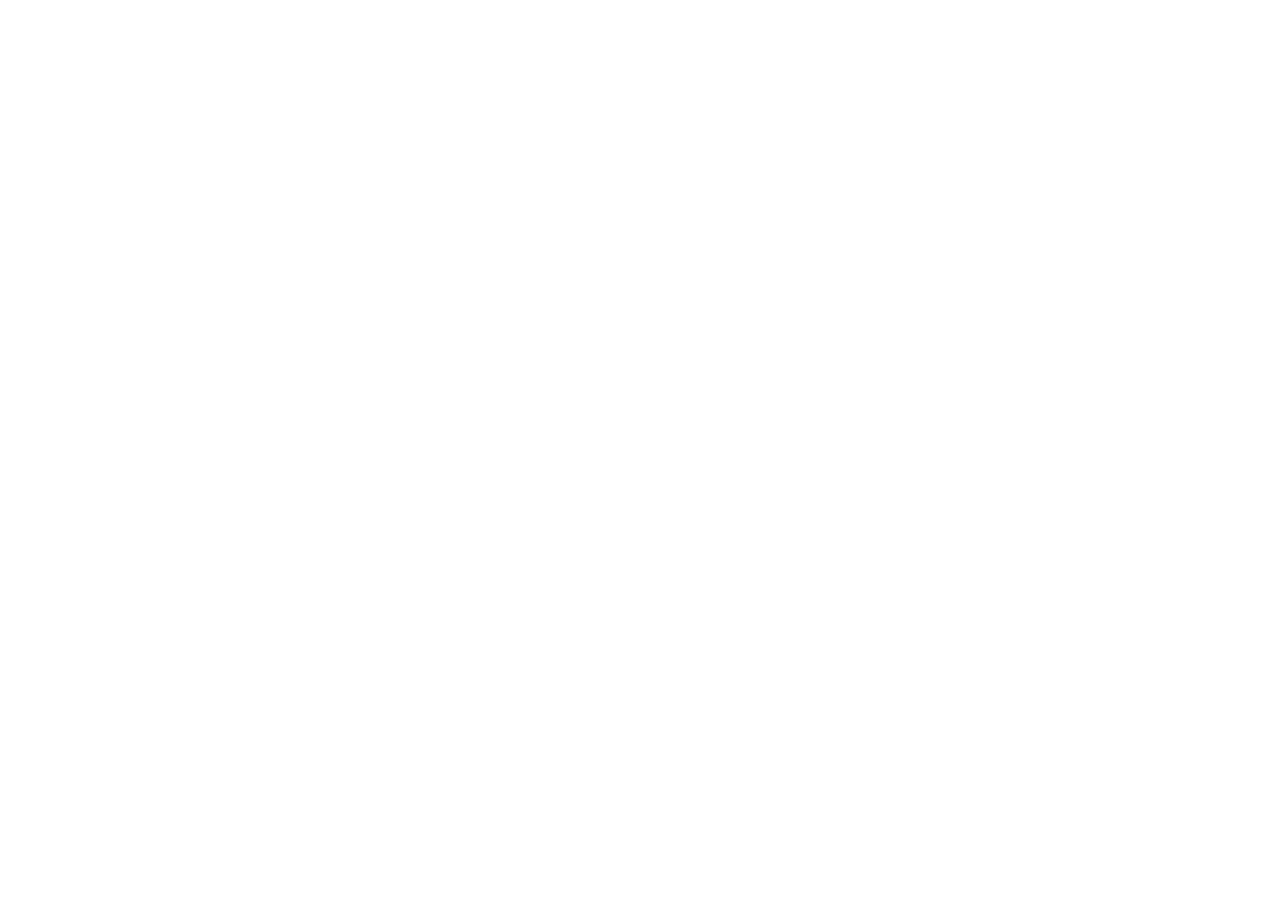
==== index.html @ 9dd943ce "Creacion de semantica del proyecto" ====
<!DOCTYPE html>
<html lang="en">
<head>
    <meta charset="UTF-8">
    <meta name="viewport" content="width=device-width, initial-scale=1.0">

    <title>Mis primeros pasos</title>
</head>
<body>
    <header></header>
    <main></main>
    <footer></footer>
    
</body>
</html>
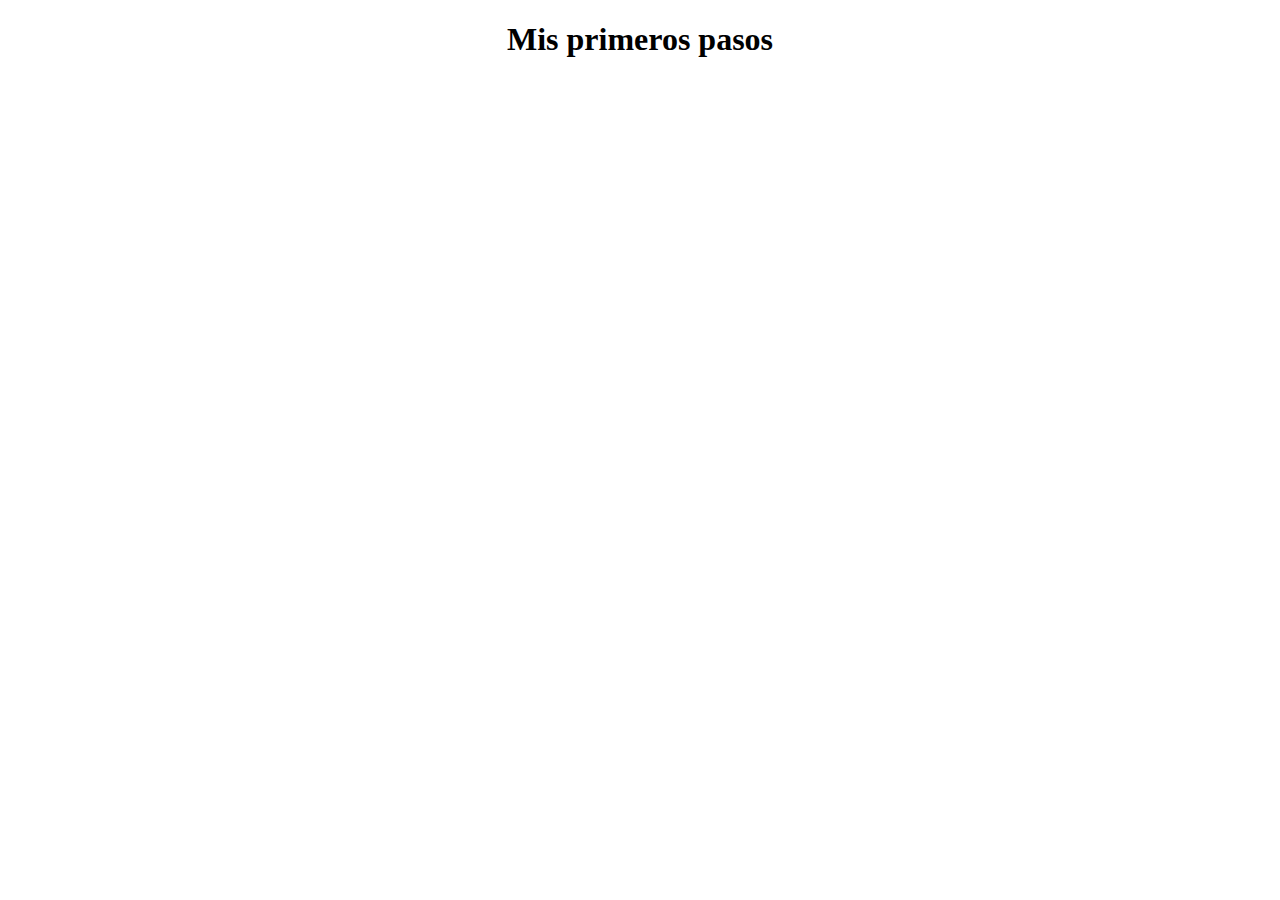
==== commit 50aa5263: "Se incorporaron los primeros estilos al proyecto" ====
--- a/index.html
+++ b/index.html
@@ -3,11 +3,16 @@
 <head>
     <meta charset="UTF-8">
     <meta name="viewport" content="width=device-width, initial-scale=1.0">
+    <link rel="stylesheet" href="./src/css/styles.css">
 
     <title>Mis primeros pasos</title>
 </head>
 <body>
-    <header></header>
+    <header>
+        <h1 style="text-align: center;">Mis primeros pasos</h1>
+    </header>
+
+
     <main></main>
     <footer></footer>
     
--- a/src/css/styles.css
+++ b/src/css/styles.css
@@ -0,0 +1,4 @@
+h1{
+    text-align: center;
+    font-size:xx-large;
+}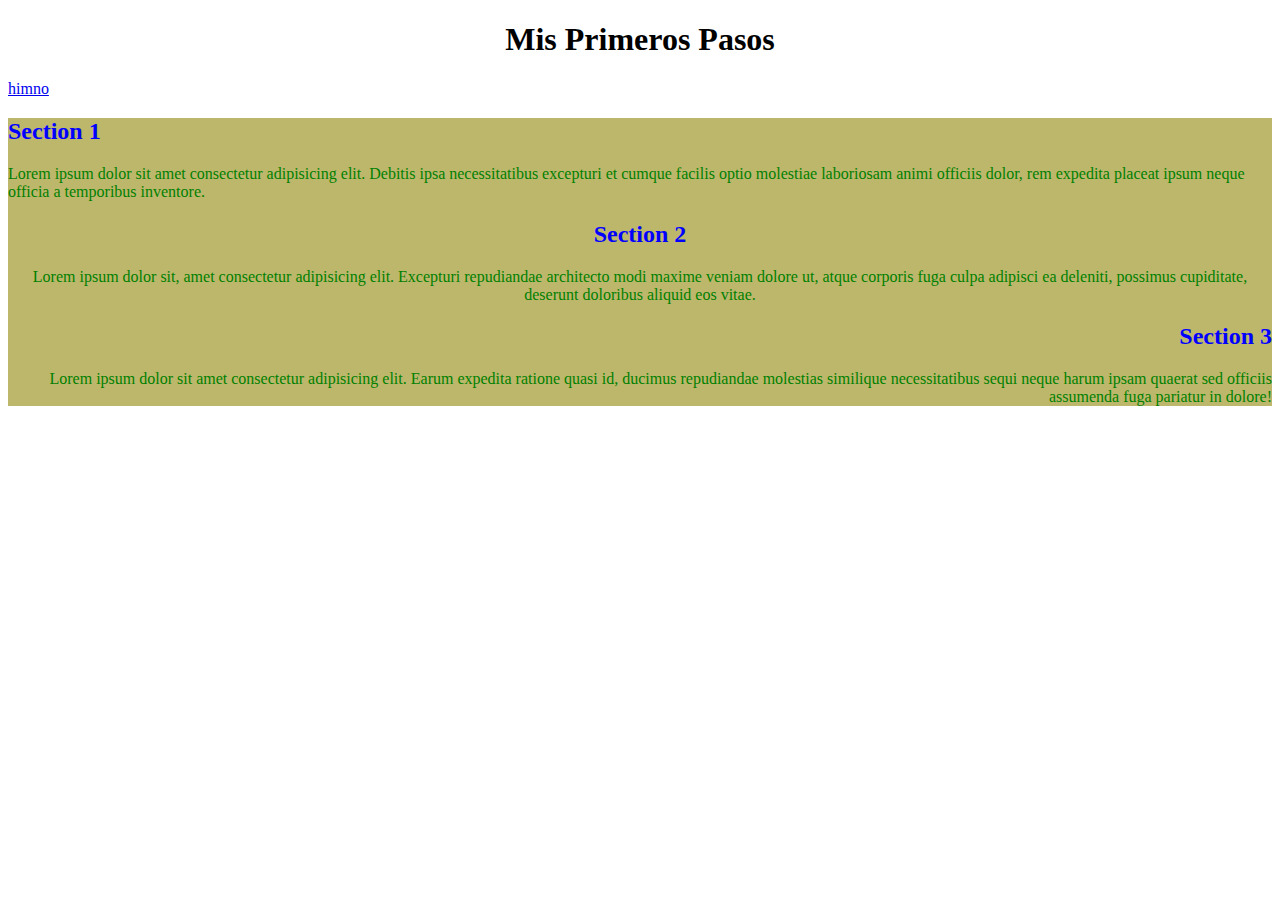
==== commit 8550846d: "Estilos de la creacion de el himno de colombia" ====
--- a/index.html
+++ b/index.html
@@ -4,16 +4,37 @@
     <meta charset="UTF-8">
     <meta name="viewport" content="width=device-width, initial-scale=1.0">
     <link rel="stylesheet" href="./src/css/styles.css">
+    <meta name="copyright" content="">
 
     <title>Mis primeros pasos</title>
 </head>
 <body>
     <header>
-        <h1 style="text-align: center;">Mis primeros pasos</h1>
+        <h1>Mis primeros pasos</h1>
+        <a href="./src/pages/himno.html">himno</a>
     </header>
 
 
-    <main></main>
+    <main >
+      <section>
+        <article id="s1">
+            <h2 class="title">Section 1</h2>
+            <p class="paragraph">Lorem ipsum dolor sit amet consectetur adipisicing elit. Debitis ipsa necessitatibus excepturi et cumque facilis optio molestiae laboriosam animi officiis dolor, rem expedita placeat ipsum neque officia a temporibus inventore.</p>
+        </article>
+
+        <article id="s2">
+            <h2 class="title">Section 2</h2>
+            <p class="paragraph">
+                Lorem ipsum dolor sit, amet consectetur adipisicing elit. Excepturi repudiandae architecto modi maxime veniam dolore ut, atque corporis fuga culpa adipisci ea deleniti, possimus cupiditate, deserunt doloribus aliquid eos vitae.
+            </p>
+        </article> 
+
+        <article id="s3">
+            <h2 class="title">Section 3</h2>
+            <p class="paragraph">Lorem ipsum dolor sit amet consectetur adipisicing elit. Earum expedita ratione quasi id, ducimus repudiandae molestias similique necessitatibus sequi neque harum ipsam quaerat sed officiis assumenda fuga pariatur in dolore!</p>
+        </article>
+      </section>
+    </main>
     <footer></footer>
     
 </body>
--- a/src/css/styles.css
+++ b/src/css/styles.css
@@ -1,4 +1,41 @@
 h1{
     text-align: center;
-    font-size:xx-large;
+    font: size 80px;;
+    text-transform: capitalize;
+}
+
+main{
+    background-color: darkkhaki;
+    text-align: center;
+}
+#s1{
+    text-align: left;
+}
+
+#s2{
+    text-align: center;
+}
+
+#s3{
+    text-align: right;
+}
+
+
+.title{
+    color: blue;
+}
+
+.paragraph{
+    color: green;
+}
+
+.amarillo{
+    color: yellow;
+}
+
+.azul{
+    color: blue;
+}
+.rojo{
+    color:red;
 }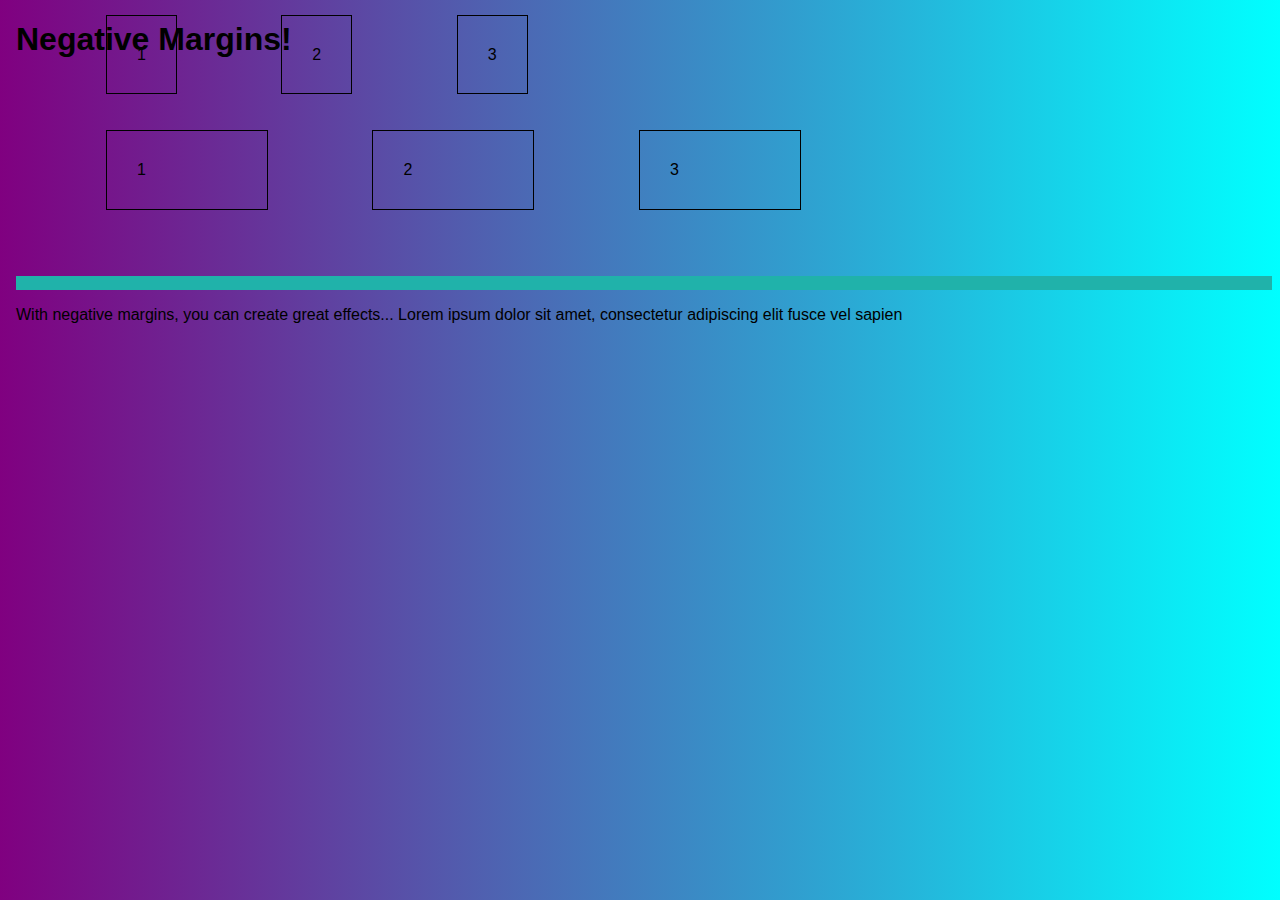
==== commit fac9f547: "Bordes , margin & padding" ====
--- a/index.html
+++ b/index.html
@@ -1,41 +1,28 @@
 <!DOCTYPE html>
-<html lang="en">
+<html>
 <head>
-    <meta charset="UTF-8">
-    <meta name="viewport" content="width=device-width, initial-scale=1.0">
-    <link rel="stylesheet" href="./src/css/styles.css">
-    <meta name="copyright" content="">
-
-    <title>Mis primeros pasos</title>
+  <title>Negative margins</title>
+  <link rel="stylesheet" href="./src/css/style.css">  
 </head>
 <body>
-    <header>
-        <h1>Mis primeros pasos</h1>
-        <a href="./src/pages/himno.html">himno</a>
-    </header>
+  <h1>Negative Margins!</h1>
 
+  <ul id="lista1">
+    <li>1</li>
+    <li>2</li>
+    <li>3</li>
+  </ul>
+  <ul id="lista2">
+    <li>1</li>
+    <li>2</li>
+    <li>3</li>
+  </ul>
+  <p>
+    With negative margins, you can create great
+    effects... Lorem ipsum dolor sit amet,
+    consectetur adipiscing elit fusce vel sapien
+  </p>
 
-    <main >
-      <section>
-        <article id="s1">
-            <h2 class="title">Section 1</h2>
-            <p class="paragraph">Lorem ipsum dolor sit amet consectetur adipisicing elit. Debitis ipsa necessitatibus excepturi et cumque facilis optio molestiae laboriosam animi officiis dolor, rem expedita placeat ipsum neque officia a temporibus inventore.</p>
-        </article>
-
-        <article id="s2">
-            <h2 class="title">Section 2</h2>
-            <p class="paragraph">
-                Lorem ipsum dolor sit, amet consectetur adipisicing elit. Excepturi repudiandae architecto modi maxime veniam dolore ut, atque corporis fuga culpa adipisci ea deleniti, possimus cupiditate, deserunt doloribus aliquid eos vitae.
-            </p>
-        </article> 
-
-        <article id="s3">
-            <h2 class="title">Section 3</h2>
-            <p class="paragraph">Lorem ipsum dolor sit amet consectetur adipisicing elit. Earum expedita ratione quasi id, ducimus repudiandae molestias similique necessitatibus sequi neque harum ipsam quaerat sed officiis assumenda fuga pariatur in dolore!</p>
-        </article>
-      </section>
-    </main>
-    <footer></footer>
-    
+  
 </body>
 </html>--- a/src/css/style.css
+++ b/src/css/style.css
@@ -0,0 +1,31 @@
+
+body {
+  font-family: Verdana, Arial, sans-serif;
+  margin-left: 16px;
+  background-image: linear-gradient(to right, purple,aqua);
+}
+
+h1 { margin-bottom: -28px; }
+
+p {
+  border-top: solid 14px lightseagreen;
+  padding-top: 16px;
+}
+
+#lista1 li{
+    border: 1px solid black;
+    display: inline;
+    width: 100px;
+    margin: 50px;
+    padding: 30px;
+
+}
+#lista2 li{
+    border: 1px solid black;
+    display: inline-block;
+    width: 100px;
+    margin: 50px;
+    padding: 30px;
+
+}
+
